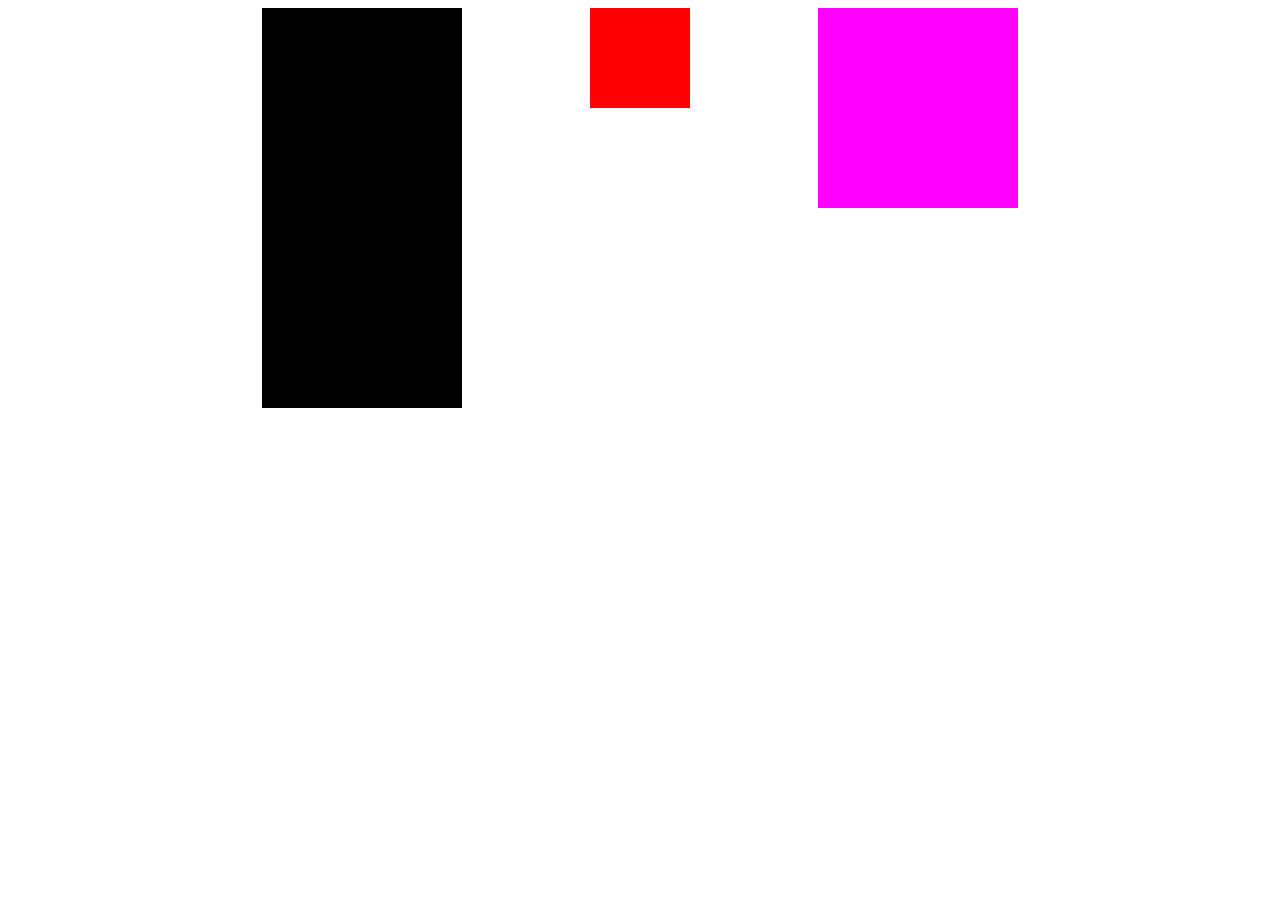
==== teste.html @ 718d03f6 "contato p1 designer" ====
<!DOCTYPE html>
<html lang="en">
<head>
    <meta charset="UTF-8">
    <meta http-equiv="X-UA-Compatible" content="IE=edge">
    <meta name="viewport" content="width=device-width, initial-scale=1.0">
    <title>Document</title>
    <style>
        #container{
            display: flex;
            width: 70%;
            margin: 0 auto; 
        }
        #page-wrap  {
            margin: 0 auto; 
            width: 200px;
            height: 400px;
            background: #000000;
            }
        #sidebar    {
        margin: 0 auto; 
        width: 100px;
        height: 100px;
        background: #ff0000;    
        }
        #other{
        margin: 0 auto; 
        width: 200px;
        height: 200px;
        background: #ff00ff;
        }
    </style>
</head>
<body>
    <nav id="container">
        <div id="page-wrap"></div>
        <div id="sidebar"></div>
        <div id="other"></div>
    </nav>
</body>
</html>
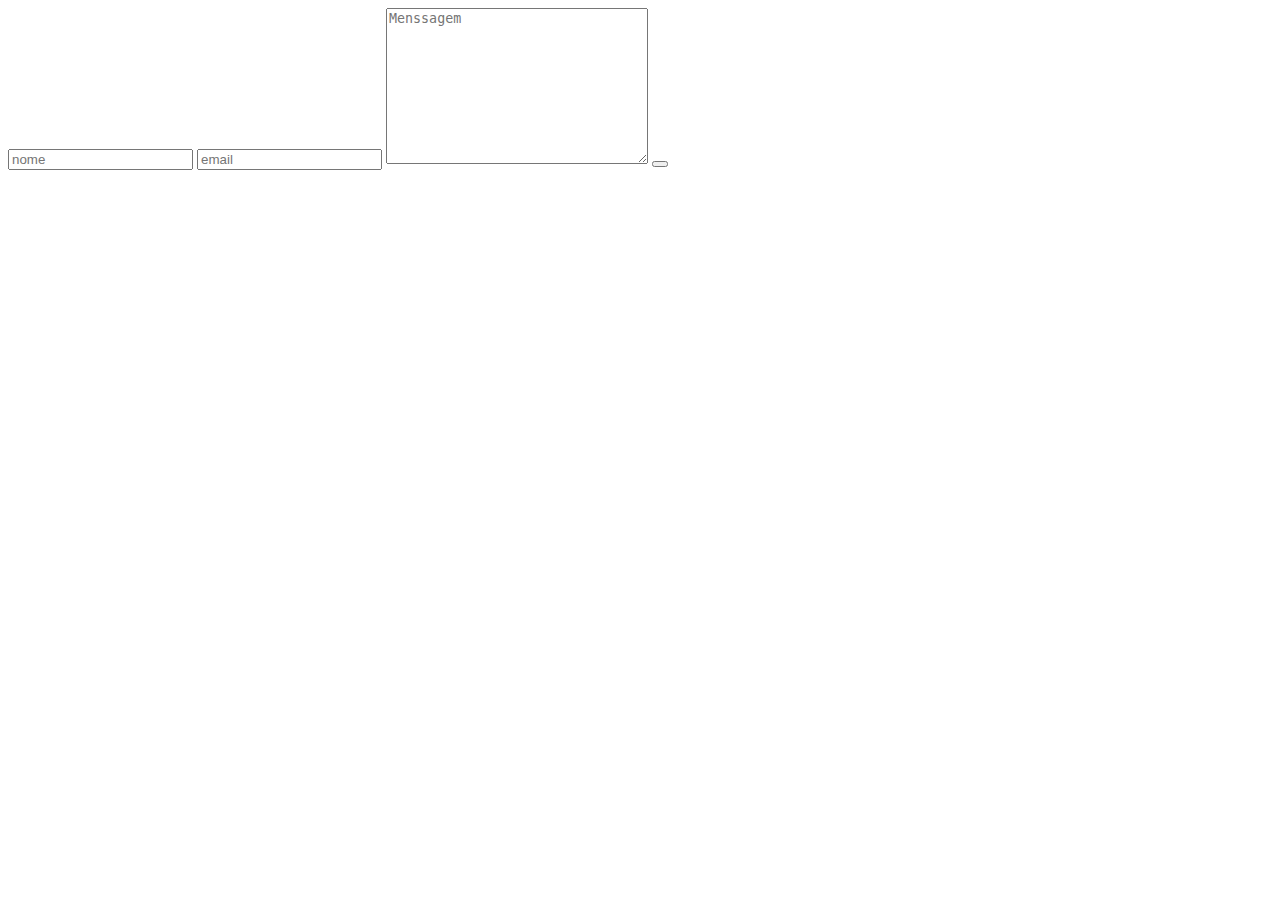
==== commit 468668f6: "aba de contato p2" ====
--- a/teste.html
+++ b/teste.html
@@ -6,36 +6,27 @@
     <meta name="viewport" content="width=device-width, initial-scale=1.0">
     <title>Document</title>
     <style>
-        #container{
-            display: flex;
-            width: 70%;
-            margin: 0 auto; 
-        }
-        #page-wrap  {
-            margin: 0 auto; 
-            width: 200px;
-            height: 400px;
-            background: #000000;
-            }
-        #sidebar    {
-        margin: 0 auto; 
-        width: 100px;
-        height: 100px;
-        background: #ff0000;    
-        }
-        #other{
-        margin: 0 auto; 
-        width: 200px;
-        height: 200px;
-        background: #ff00ff;
-        }
+    
     </style>
 </head>
 <body>
-    <nav id="container">
-        <div id="page-wrap"></div>
-        <div id="sidebar"></div>
-        <div id="other"></div>
-    </nav>
+    <form id="contatoForm" method="get" action="mailto:teste@mail.com" target="_blank">
+        <input type="hidden" name="Subject" value="Meu assunto">
+        <input type="hidden" name="Body" value="">
+        <input class="cells" type="text" name="nome" placeholder="nome">
+        <input class="cells" type="text" name="email" placeholder="email">
+        <textarea name="texto" id="" cols="30" rows="10" placeholder="Menssagem"></textarea>
+        <button type="submit" value="click" id="enviar"></button>
+    </form>
+    <script>
+        $(function () {
+        document.getElementById('contatoForm').addEventListener('submit', function () {
+                var nome = this.querySelector('input[name=nome]'), nome = nome.value;
+                var email = this.querySelector('input[name=email]'), email = email.value;
+                var texto = ' Olá destinatário, \nMeu nome é '+ nome +' e meu email é '+ email;
+                this.querySelector('input[name=Body]').setAttribute('value', texto);
+            });
+        });
+    </script>
 </body>
 </html>